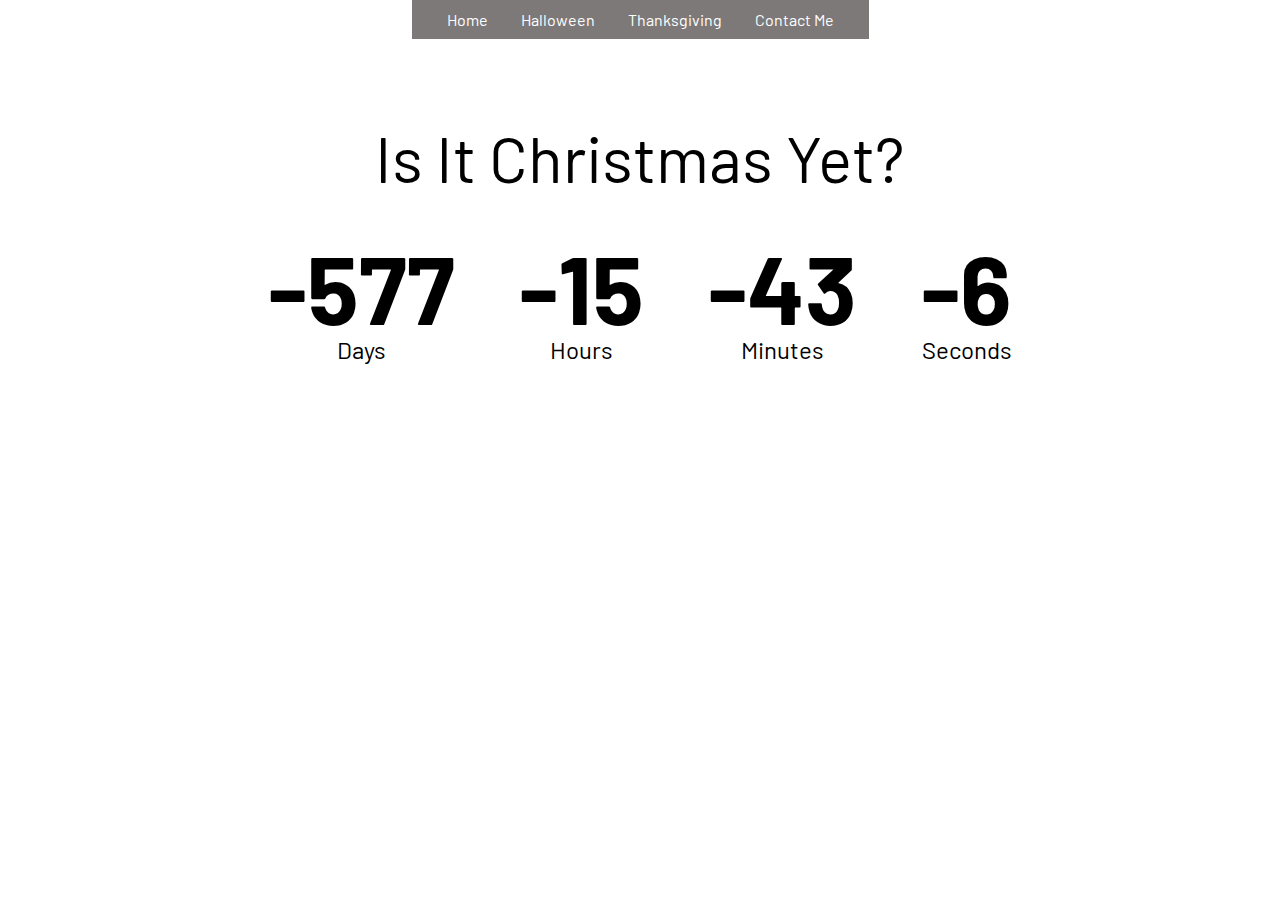
==== christmas.html @ 3e923ac7 "Edited the Web Application" ====
<!DOCTYPE html>
<html lang = "en">
<head>
    <meta charset = "UTF-8">
    <meta name = "viewport"
    content = "width = device 
    - width, initial - scale = 1.0">
    <title>Holiday Countdown Hub - Christmas</title>
    <link rel = "stylesheet" href = "design.css">
    <script src = "christmasScript.js" defer></script>
    <style>
        /* Basic styling for a header */
        header {
            background-color: #7D7979;
            color: white;
            padding: 10px 20px;
            text-align: center;
        }
        nav a {
            color: white;
            margin: 0 15px;
            text-decoration: none;
        }
        nav a:hover {
            text-decoration: underline;
        }
    </style>
</head>
<body class = "christmas">

<header> 
    <nav>
        <a href = "home.html">Home</a>
        <a href = "halloween.html">Halloween</a>
        <a href = "thanksgiving.html">Thanksgiving</a>
        <a href = "contactMe.html">Contact Me</a>
    </nav>
</header>

    <h1>Is It Christmas Yet?</h1>

    <div class = "timer-block">
        <div class = "time-element days-item">
            <p class = "big-text" id = "days">0</p>
            <span>Days</span>
    </div>
    <div class = "timer-block">
        <div class = "time-element hours-item">
            <p class = "big-text" id = "hours">0</p>
            <span>Hours</span>
    </div>
    <div class = "timer-block">
        <div class = "time-element minutes-item">
            <p class = "big-text" id = "minutes">0</p>
            <span>Minutes</span>
    </div>
    <div class = "timer-block">
        <div class = "time-element seconds-item">
            <p class = "big-text" id = "seconds">0</p>
            <span>Seconds</span>
    </div>
</body>
</html>
---- design.css ----
@import url('https://fonts.googleapis.com/css2?family=Barlow:ital,wght@0,100;0,400;0,700;1,100&display=swap');

	*{ 
		box-sizing: border-box;
	}

body.home 
	{
		background-color: #3b7ab1;
		background-size: cover;
		background-position: center center;
		display: flex;
		flex-direction: column;
		align-items: center;
		min-height: 100vh;
		font-family: 'Barlow', sans-serif;
		margin: 0;
	}

body.halloween 
	{
		background-image: url(https://images.unsplash.com/photo-1474591424615-7fe467c7fac9?q=80&w=1548&auto=format&fit=crop&ixlib=rb-4.0.3&ixid=M3wxMjA3fDB8MHxwaG90by1wYWdlfHx8fGVufDB8fHx8fA%3D%3D);
		background-size: cover;
		background-position: center center;
		display: flex;
		flex-direction: column;
		align-items: center;
		min-height: 100vh;
		font-family: 'Barlow', sans-serif;
		margin: 0;
	}


body.thanksgiving 
	{
		background-image: url(https://images.unsplash.com/photo-1509460691319-135d8cfa14f9?q=80&w=1476&auto=format&fit=crop&ixlib=rb-4.0.3&ixid=M3wxMjA3fDB8MHxwaG90by1wYWdlfHx8fGVufDB8fHx8fA%3D%3D);
		background-size: cover;
		background-position: center center;
		display: flex;
		flex-direction: column;
		align-items: center;
		min-height: 100vh;
		font-family: 'Barlow', sans-serif;
		margin: 0;
	}	

body.christmas 
	{
		background-image: url(https://images.unsplash.com/photo-1638736276913-6758b82d38be?ixlib=rb-1.2.1&ixid=MnwxMjA3fDB8MHxwaG90by1wYWdlfHx8fGVufDB8fHx8&auto=format&fit=crop&w=1740&q=80);
		background-size: cover;
		background-position: center center;
		display: flex;
		flex-direction: column;
		align-items: center;
		min-height: 100vh;
		font-family: 'Barlow', sans-serif;
		margin: 0;
	}


body.contact 
	{
		background-color: #3b7ab1;
		background-size: cover;
		background-position: center center;
		display: flex;
		flex-direction: column;
		align-items: center;
		min-height: 100vh;
		font-family: 'Barlow', sans-serif;
		margin: 0;
	}	


h1
	{
		font-weight: normal; 
		font-size: 4rem;
	 	margin-top: 5rem;
	}

.timer-block	
	{
		display: flex;
	}

.big-text	
	{
		font-weight: bold;
		font-size: 6rem;
		line-height: 1;
		margin: 0 2rem;
	}

.time-element	
	{
		text-align: center;
		align-items: center;
	}

.time-element span 	
	{
		font-size: 1.5rem;
	}
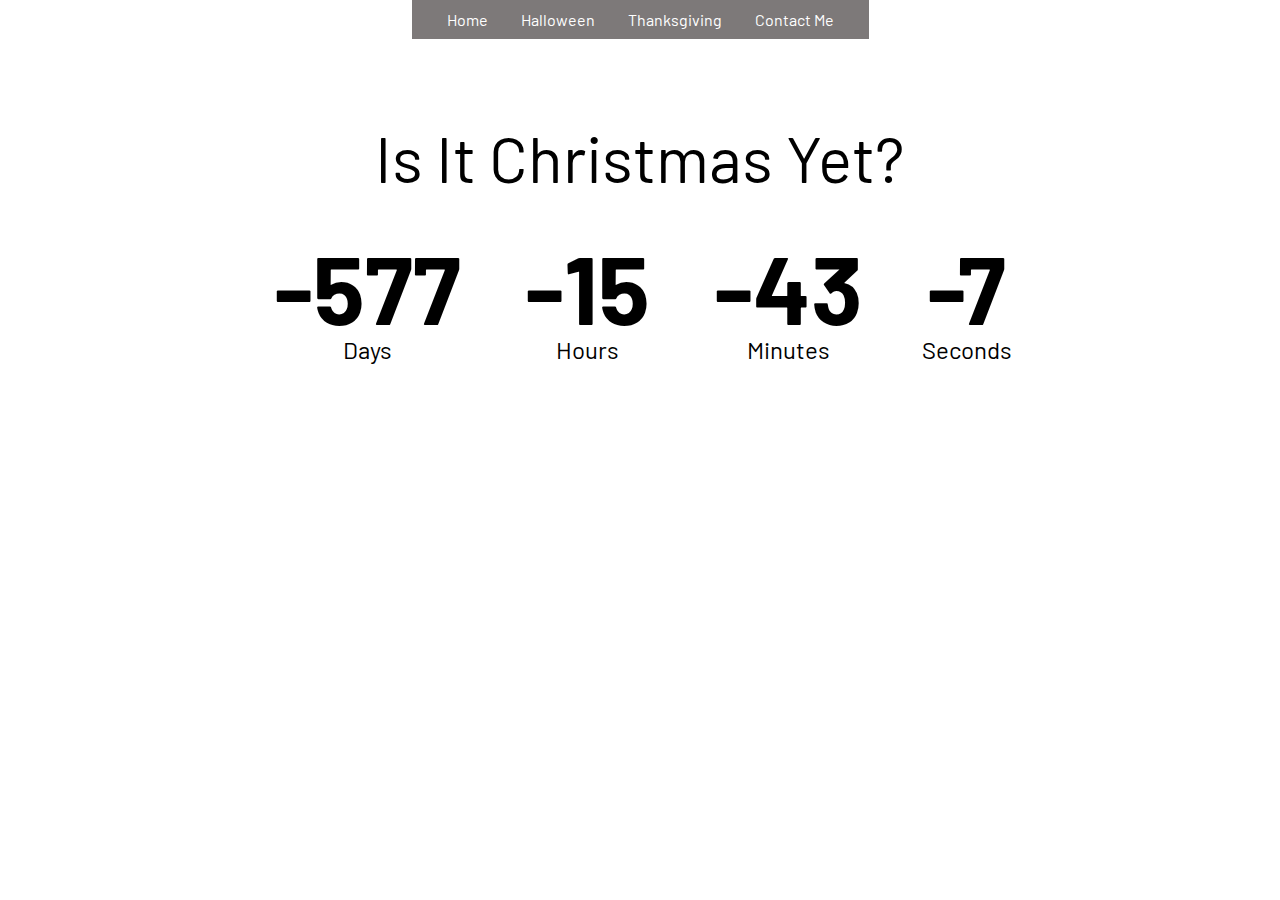
==== commit 9a9dd294: "Fixed Header on Christmas Page" ====
--- a/christmas.html
+++ b/christmas.html
@@ -30,7 +30,7 @@
 
 <header> 
     <nav>
-        <a href = "home.html">Home</a>
+        <a href = "index.html">Home</a>
         <a href = "halloween.html">Halloween</a>
         <a href = "thanksgiving.html">Thanksgiving</a>
         <a href = "contactMe.html">Contact Me</a>
@@ -60,4 +60,4 @@
             <span>Seconds</span>
     </div>
 </body>
-</html>+</html>
